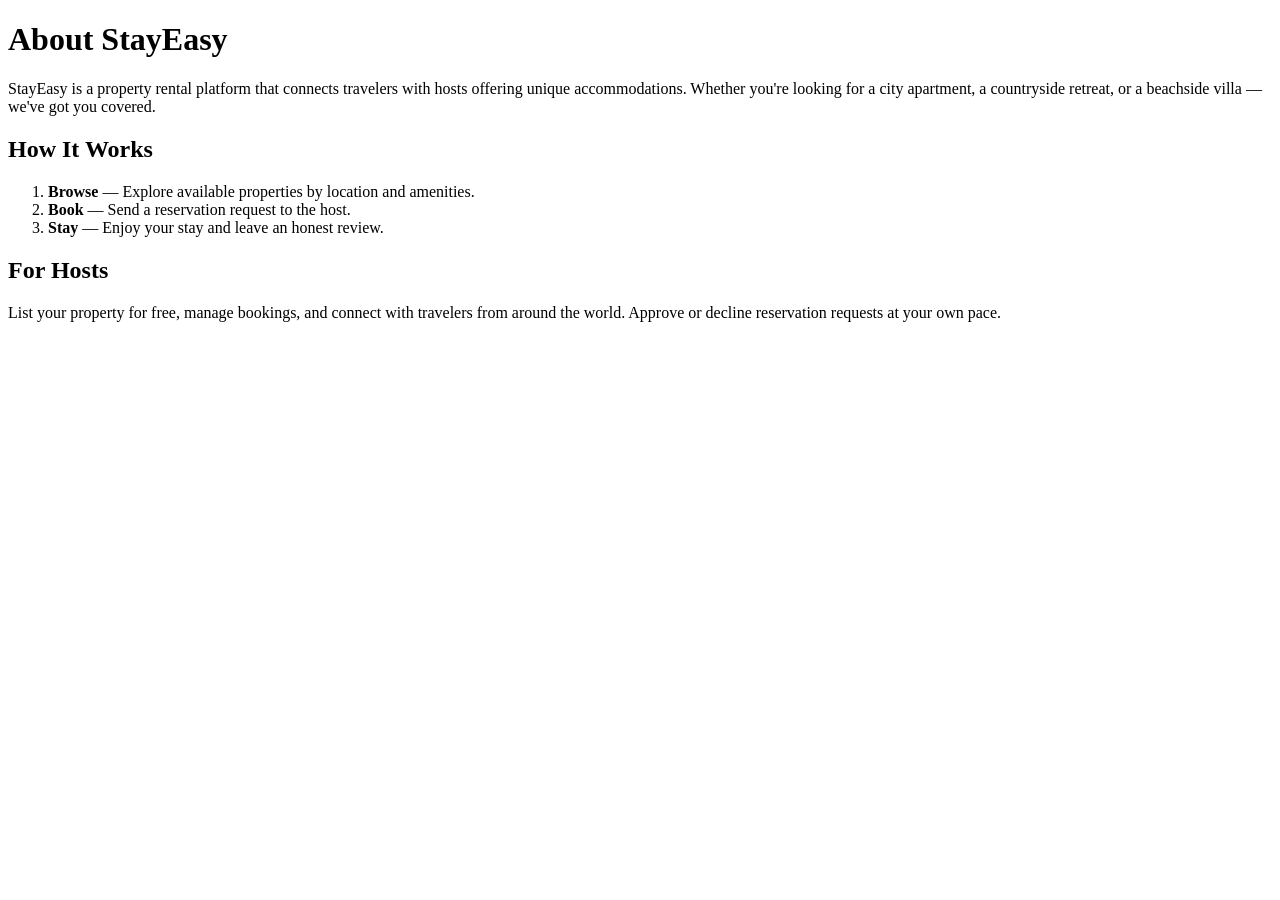
==== src/main/resources/templates/about.html @ 43ecff52 "initial commit" ====
<!DOCTYPE html>
<html lang="en" xmlns:th="http://www.thymeleaf.org">
<head>
    <th:block th:replace="~{fragments/layout :: head('About')}"/>
</head>
<body>

<th:block th:replace="~{fragments/layout :: navbar}"/>

<main class="page-content">
    <h1>About StayEasy</h1>
    <p>
        StayEasy is a property rental platform that connects travelers with hosts offering
        unique accommodations. Whether you're looking for a city apartment, a countryside
        retreat, or a beachside villa — we've got you covered.
    </p>
    <h2>How It Works</h2>
    <ol>
        <li><strong>Browse</strong> — Explore available properties by location and amenities.</li>
        <li><strong>Book</strong> — Send a reservation request to the host.</li>
        <li><strong>Stay</strong> — Enjoy your stay and leave an honest review.</li>
    </ol>
    <h2>For Hosts</h2>
    <p>
        List your property for free, manage bookings, and connect with travelers from around the world.
        Approve or decline reservation requests at your own pace.
    </p>
</main>

<th:block th:replace="~{fragments/layout :: footer}"/>

</body>
</html>
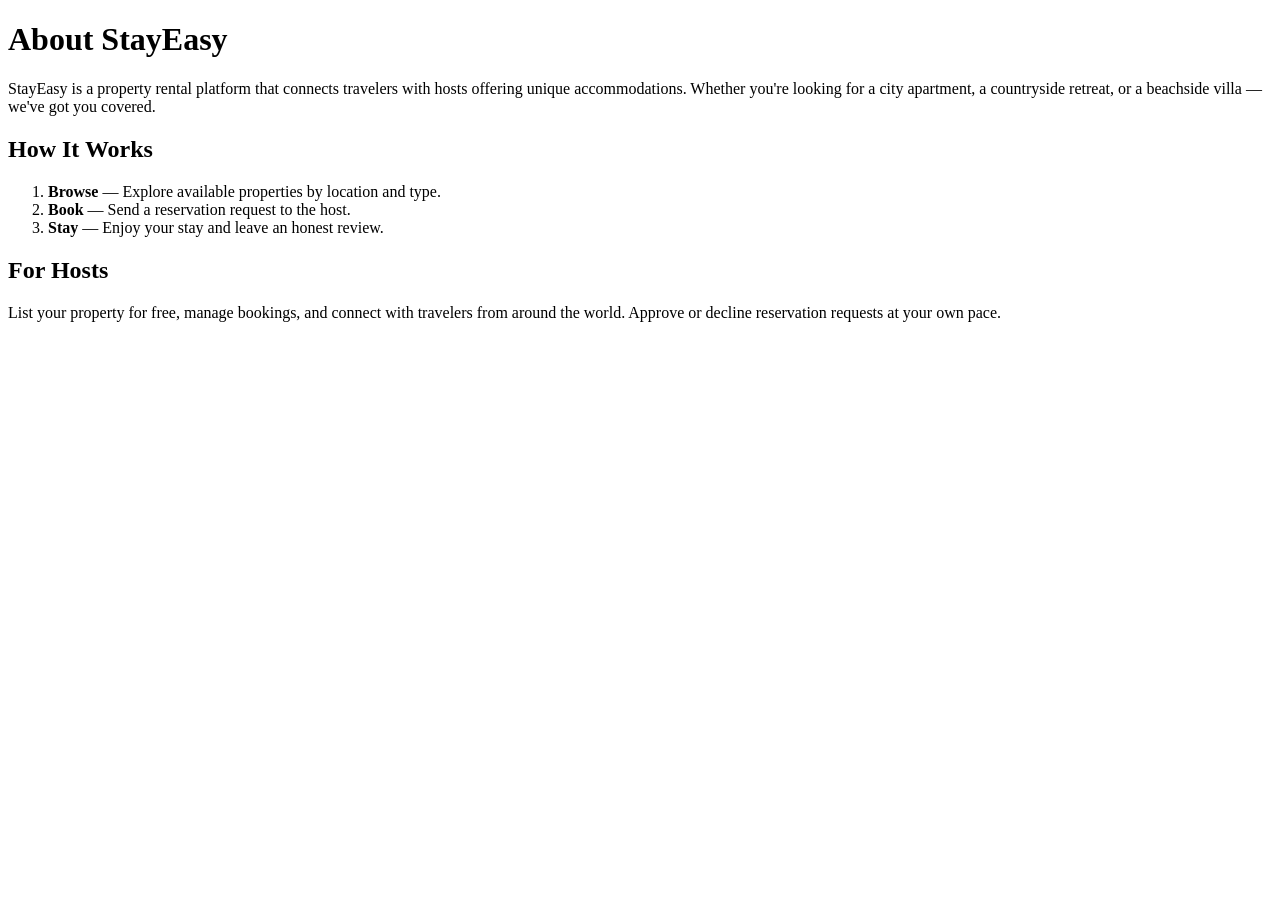
==== commit 044e22dd: "refactor: redesign UI with nude palette" ====
--- a/src/main/resources/templates/about.html
+++ b/src/main/resources/templates/about.html
@@ -16,7 +16,7 @@
     </p>
     <h2>How It Works</h2>
     <ol>
-        <li><strong>Browse</strong> — Explore available properties by location and amenities.</li>
+        <li><strong>Browse</strong> — Explore available properties by location and type.</li>
         <li><strong>Book</strong> — Send a reservation request to the host.</li>
         <li><strong>Stay</strong> — Enjoy your stay and leave an honest review.</li>
     </ol>
@@ -30,4 +30,4 @@
 <th:block th:replace="~{fragments/layout :: footer}"/>
 
 </body>
-</html>
+</html>
